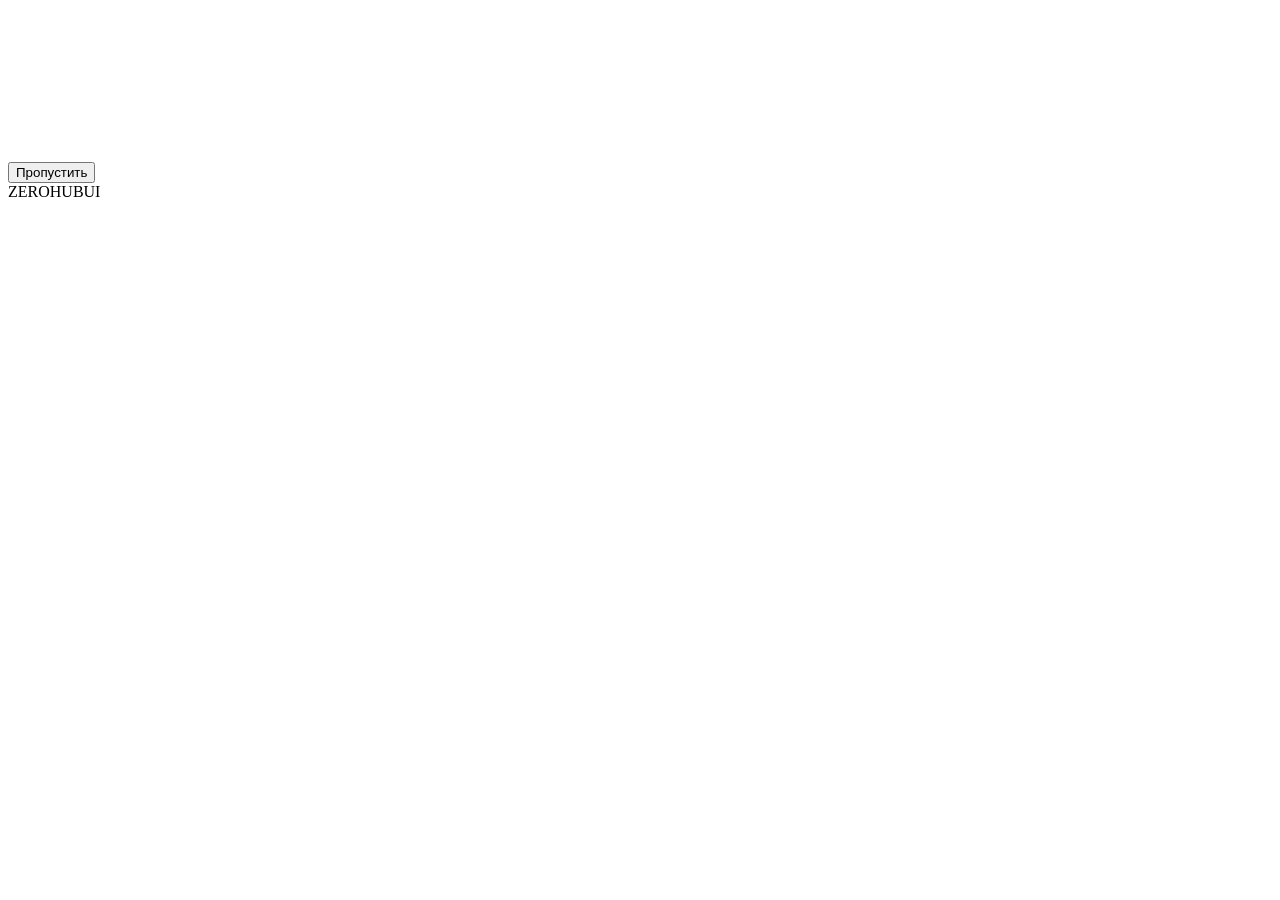
==== VIDEO/index.html @ cb0a6918 "Add initial HTML for ZEROHUB UI Initial HTML structure for ZEROHUB UI including splash screen, app r" ====
<!DOCTYPE html>
<html lang="ru">
<head>
<meta charset="UTF-8">
<meta name="viewport" content="width=device-width, initial-scale=1, viewport-fit=cover, maximum-scale=1">
<title>ZEROHUB UI — Video &amp; Music Downloader</title>
<meta name="theme-color" content="#0A192F">
<meta name="description" content="ZEROHUB UI — премиальный менеджер загрузки видео и музыки">
<link rel="manifest" href="manifest.json">
<link rel="icon" href="assets/icons/icon-192.svg" type="image/svg+xml">
<link rel="preconnect" href="https://fonts.googleapis.com">
<link rel="preconnect" href="https://fonts.gstatic.com" crossorigin>
<link href="https://fonts.googleapis.com/css2?family=Space+Grotesk:wght@400;500;600;700&family=Inter:wght@400;500;600;700&display=swap" rel="stylesheet">
<link rel="stylesheet" href="style.css">
</head>
<body>

<!-- ============ SPLASH SCREEN ============ -->
<div id="splash" class="splash">
  <video id="splash-video" class="splash__video" src="assets/intro.mp4" muted playsinline autoplay preload="auto"></video>
  <div class="splash__fallback-bg" aria-hidden="true"></div>
  <button id="splash-skip" class="splash__skip" aria-label="Пропустить интро">Пропустить</button>
  <div class="splash__brand" aria-hidden="true">
    <span class="brand__zerohub">ZEROHUB</span><span class="brand__ui">UI</span>
  </div>
</div>

<!-- ============ APP ROOT ============ -->
<div id="app" class="app" hidden>
  <div class="app__container">

    <!-- Ambient background -->
    <div class="ambient" aria-hidden="true">
      <span class="ambient__blob ambient__blob--1"></span>
      <span class="ambient__blob ambient__blob--2"></span>
      <span class="ambient__blob ambient__blob--3"></span>
    </div>

    <!-- Header -->
    <header class="topbar">
      <div class="topbar__logo">
        <span class="brand__zerohub">ZEROHUB</span><span class="brand__ui">UI</span>
      </div>
      <button class="topbar__settings" id="btn-settings" aria-label="Настройки">
        <svg viewBox="0 0 24 24" width="22" height="22" fill="none" stroke="currentColor" stroke-width="1.8"><circle cx="12" cy="12" r="3"/><path d="M19.4 15a1.65 1.65 0 0 0 .33 1.82l.06.06a2 2 0 1 1-2.83 2.83l-.06-.06a1.65 1.65 0 0 0-1.82-.33 1.65 1.65 0 0 0-1 1.51V21a2 2 0 0 1-4 0v-.09A1.65 1.65 0 0 0 9 19.4a1.65 1.65 0 0 0-1.82.33l-.06.06a2 2 0 1 1-2.83-2.83l.06-.06A1.65 1.65 0 0 0 4.6 15a1.65 1.65 0 0 0-1.51-1H3a2 2 0 0 1 0-4h.09A1.65 1.65 0 0 0 4.6 9a1.65 1.65 0 0 0-.33-1.82l-.06-.06a2 2 0 1 1 2.83-2.83l.06.06A1.65 1.65 0 0 0 9 4.6a1.65 1.65 0 0 0 1-1.51V3a2 2 0 0 1 4 0v.09a1.65 1.65 0 0 0 1 1.51 1.65 1.65 0 0 0 1.82-.33l.06-.06a2 2 0 1 1 2.83 2.83l-.06.06A1.65 1.65 0 0 0 19.4 9a1.65 1.65 0 0 0 1.51 1H21a2 2 0 0 1 0 4h-.09a1.65 1.65 0 0 0-1.51 1z"/></svg>
      </button>
    </header>

    <!-- Screens -->
    <main class="screens">

      <!-- HOME -->
      <section class="screen" id="screen-home" data-screen="home">
        <p class="tagline">Видео и музыка — под вашим контролем</p>

        <div class="glass card card--url">
          <h2 class="card__title">Скачать по ссылке</h2>
          <div class="input-row">
            <input type="url" id="url-input" class="input" placeholder="Вставьте URL видео или аудио" aria-label="URL видео или аудио" inputmode="url">
            <button class="icon-btn" id="btn-paste" aria-label="Вставить из буфера обмена">
              <svg viewBox="0 0 24 24" width="20" height="20" fill="none" stroke="currentColor" stroke-width="1.8"><rect x="8" y="2" width="8" height="4" rx="1"/><path d="M16 4h2a2 2 0 0 1 2 2v14a2 2 0 0 1-2 2H6a2 2 0 0 1-2-2V6a2 2 0 0 1 2-2h2"/></svg>
            </button>
          </div>
          <button class="btn btn--primary btn--full" id="btn-analyze">Анализировать</button>
        </div>

        <div class="glass card card--search">
          <h2 class="card__title">Поиск видео и музыки</h2>
          <div class="input-row">
            <input type="text" id="search-input" class="input" placeholder="Введите название" aria-label="Название видео или музыки">
          </div>
          <button class="btn btn--secondary btn--full" id="btn-search">Найти</button>
        </div>

        <div class="results" id="results-list" hidden></div>

        <div class="empty-state" id="home-empty">
          <div class="empty-state__glyph" aria-hidden="true">
            <svg viewBox="0 0 24 24" width="40" height="40" fill="none" stroke="currentColor" stroke-width="1.5"><circle cx="11" cy="11" r="7"/><path d="m21 21-4.3-4.3"/></svg>
          </div>
          <p class="empty-state__title">Начните с поиска</p>
          <p class="empty-state__hint">Вставьте ссылку или введите название, чтобы найти видео и музыку</p>
        </div>
      </section>

      <!-- DOWNLOADS -->
      <section class="screen" id="screen-downloads" data-screen="downloads" hidden>
        <h1 class="screen-title">Загрузки</h1>
        <div class="downloads-list" id="downloads-list"></div>
        <div class="empty-state" id="downloads-empty">
          <div class="empty-state__glyph" aria-hidden="true">
            <svg viewBox="0 0 24 24" width="40" height="40" fill="none" stroke="currentColor" stroke-width="1.5"><path d="M12 3v12"/><path d="m7 10 5 5 5-5"/><path d="M5 21h14"/></svg>
          </div>
          <p class="empty-state__title">Здесь пока пусто</p>
          <p class="empty-state__hint">Начните скачивать видео или музыку</p>
        </div>
      </section>

      <!-- HISTORY -->
      <section class="screen" id="screen-history" data-screen="history" hidden>
        <h1 class="screen-title">История</h1>
        <div class="input-row">
          <input type="text" id="history-search" class="input" placeholder="Поиск по истории" aria-label="Поиск по истории">
        </div>
        <div class="filter-row" role="tablist" aria-label="Фильтр истории">
          <button class="filter-chip is-active" data-filter="all" role="tab" aria-selected="true">Все</button>
          <button class="filter-chip" data-filter="video" role="tab" aria-selected="false">Видео</button>
          <button class="filter-chip" data-filter="audio" role="tab" aria-selected="false">Музыка</button>
        </div>
        <div class="history-list" id="history-list"></div>
        <div class="empty-state" id="history-empty">
          <div class="empty-state__glyph" aria-hidden="true">
            <svg viewBox="0 0 24 24" width="40" height="40" fill="none" stroke="currentColor" stroke-width="1.5"><circle cx="12" cy="12" r="9"/><path d="M12 7v5l3 3"/></svg>
          </div>
          <p class="empty-state__title">История пуста</p>
          <p class="empty-state__hint">Завершённые загрузки появятся здесь</p>
        </div>
      </section>

    </main>

    <!-- Bottom Navigation -->
    <nav class="navbar glass" aria-label="Основная навигация">
      <button class="navbar__item is-active" data-nav="home" aria-label="Главная">
        <svg viewBox="0 0 24 24" width="22" height="22" fill="none" stroke="currentColor" stroke-width="1.8"><path d="M3 11.5 12 4l9 7.5"/><path d="M5 10v10h14V10"/></svg>
        <span>Главная</span>
      </button>
      <button class="navbar__item" data-nav="downloads" aria-label="Загрузки">
        <svg viewBox="0 0 24 24" width="22" height="22" fill="none" stroke="currentColor" stroke-width="1.8"><path d="M12 3v12"/><path d="m7 10 5 5 5-5"/><path d="M5 21h14"/></svg>
        <span>Загрузки</span>
        <span class="navbar__badge" id="downloads-badge" hidden>0</span>
      </button>
      <button class="navbar__item" data-nav="history" aria-label="История">
        <svg viewBox="0 0 24 24" width="22" height="22" fill="none" stroke="currentColor" stroke-width="1.8"><circle cx="12" cy="12" r="9"/><path d="M12 7v5l3 3"/></svg>
        <span>История</span>
      </button>
    </nav>

  </div>
</div>

<!-- ============ QUALITY MODAL ============ -->
<div class="modal-overlay" id="quality-overlay" hidden>
  <div class="modal glass" id="quality-modal" role="dialog" aria-modal="true" aria-labelledby="quality-title">
    <div class="modal__handle" aria-hidden="true"></div>
    <div class="modal__header">
      <h2 class="modal__title" id="quality-title">Выберите качество</h2>
      <button class="icon-btn" id="quality-close" aria-label="Закрыть">
        <svg viewBox="0 0 24 24" width="20" height="20" fill="none" stroke="currentColor" stroke-width="1.8"><path d="M18 6 6 18M6 6l12 12"/></svg>
      </button>
    </div>
    <div class="modal__body">
      <div class="quality-section">
        <p class="quality-section__label">Аудио</p>
        <div class="quality-grid" id="audio-quality-grid"></div>
      </div>
      <div class="quality-section">
        <p class="quality-section__label">Видео</p>
        <div class="quality-grid" id="video-quality-grid"></div>
      </div>
    </div>
    <div class="modal__footer">
      <button class="btn btn--primary btn--full" id="quality-confirm" disabled>Скачать</button>
    </div>
  </div>
</div>

<!-- ============ PLAYER MODAL ============ -->
<div class="modal-overlay" id="player-overlay" hidden>
  <div class="modal glass modal--player" role="dialog" aria-modal="true" aria-labelledby="player-title">
    <div class="modal__handle" aria-hidden="true"></div>
    <div class="modal__header">
      <h2 class="modal__title" id="player-title">Плеер</h2>
      <button class="icon-btn" id="player-close" aria-label="Закрыть плеер">
        <svg viewBox="0 0 24 24" width="20" height="20" fill="none" stroke="currentColor" stroke-width="1.8"><path d="M18 6 6 18M6 6l12 12"/></svg>
      </button>
    </div>
    <div class="modal__body player-body" id="player-body">
      <!-- video/audio injected here -->
    </div>
  </div>
</div>

<!-- ============ TOAST CONTAINER ============ -->
<div class="toast-container" id="toast-container" aria-live="polite"></div>

<script src="db.js"></script>
<script src="api.js"></script>
<script src="app.js"></script>
</body>
</html>
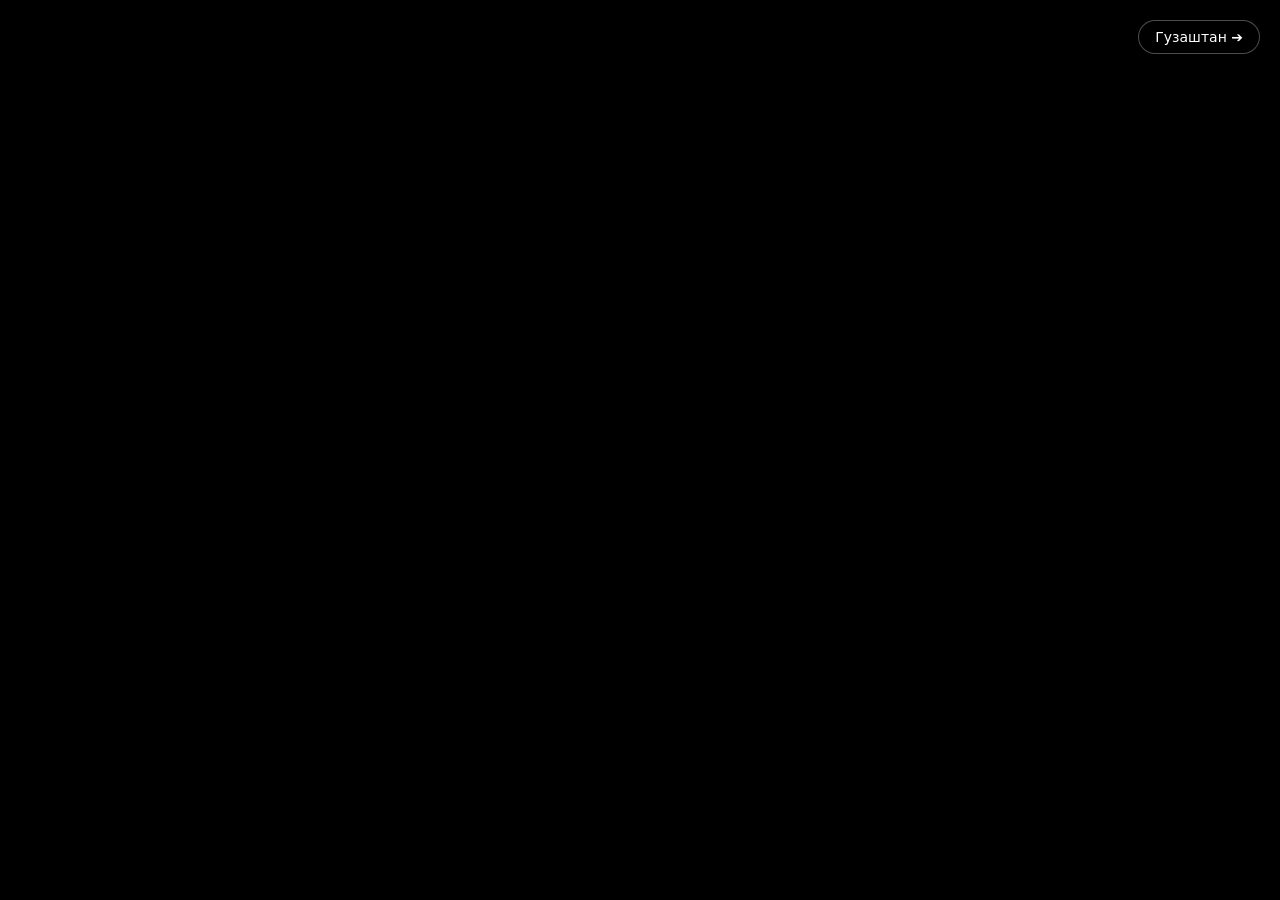
==== commit ea72b38e: "Add initial HTML structure for ZEROHUB UI" ====
--- a/VIDEO/index.html
+++ b/VIDEO/index.html
@@ -1,191 +1,110 @@
 <!DOCTYPE html>
-<html lang="ru">
+<html lang="tg">
 <head>
-<meta charset="UTF-8">
-<meta name="viewport" content="width=device-width, initial-scale=1, viewport-fit=cover, maximum-scale=1">
-<title>ZEROHUB UI — Video &amp; Music Downloader</title>
-<meta name="theme-color" content="#0A192F">
-<meta name="description" content="ZEROHUB UI — премиальный менеджер загрузки видео и музыки">
-<link rel="manifest" href="manifest.json">
-<link rel="icon" href="assets/icons/icon-192.svg" type="image/svg+xml">
-<link rel="preconnect" href="https://fonts.googleapis.com">
-<link rel="preconnect" href="https://fonts.gstatic.com" crossorigin>
-<link href="https://fonts.googleapis.com/css2?family=Space+Grotesk:wght@400;500;600;700&family=Inter:wght@400;500;600;700&display=swap" rel="stylesheet">
-<link rel="stylesheet" href="style.css">
+  <meta charset="UTF-8">
+  <meta name="viewport" content="width=device-width, initial-scale=1.0">
+  <title>ZEROHUB UI</title>
+  <style>
+    /* Базовые стили UI */
+    * { box-sizing: border-box; margin: 0; padding: 0; font-family: system-ui, -apple-system, sans-serif; }
+    body { background: #0b0c10; color: #fff; min-height: 100vh; padding-bottom: 30px; }
+
+    /* Intro Overlay */
+    #intro-overlay {
+      position: fixed; top: 0; left: 0; width: 100vw; height: 100vh;
+      background: #000; z-index: 9999; display: flex; align-items: center; justify-content: center;
+      transition: opacity 0.5s ease;
+    }
+    #intro-video { width: 100%; height: 100%; object-fit: cover; }
+    #skip-intro-btn {
+      position: absolute; top: 20px; right: 20px;
+      background: rgba(0,0,0,0.6); color: #fff; border: 1px solid rgba(255,255,255,0.3);
+      padding: 8px 16px; border-radius: 20px; cursor: pointer; font-size: 14px; backdrop-filter: blur(5px);
+    }
+
+    /* Container & Cards */
+    .container { max-width: 500px; margin: 0 auto; padding: 20px; }
+    .header { text-align: center; margin-bottom: 24px; font-size: 24px; font-weight: bold; color: #ff4b2b; }
+    .card { background: rgba(255, 255, 255, 0.05); border: 1px solid rgba(255, 255, 255, 0.1); border-radius: 16px; padding: 16px; margin-bottom: 20px; }
+    .input-group { display: flex; gap: 8px; margin-top: 10px; }
+    input[type="text"] {
+      flex: 1; padding: 12px; border-radius: 10px; border: 1px solid rgba(255,255,255,0.2);
+      background: rgba(0,0,0,0.4); color: #fff; font-size: 14px; outline: none;
+    }
+    button.btn {
+      padding: 12px 18px; border-radius: 10px; border: none; background: linear-gradient(135deg, #ff416c, #ff4b2b);
+      color: #fff; font-weight: bold; cursor: pointer; transition: opacity 0.2s;
+    }
+    button.btn:disabled { opacity: 0.5; cursor: not-allowed; }
+
+    /* Results Grid */
+    .results-list { display: flex; flex-direction: column; gap: 12px; margin-top: 20px; }
+
+    /* Modal Player */
+    .modal {
+      position: fixed; top: 0; left: 0; width: 100vw; height: 100vh;
+      background: rgba(0,0,0,0.85); display: none; align-items: center; justify-content: center; z-index: 8888;
+    }
+    .modal-content { background: #1a1a24; border-radius: 16px; width: 90%; max-width: 500px; padding: 16px; position: relative; }
+    .close-modal { position: absolute; top: -35px; right: 0; color: #fff; font-size: 24px; cursor: pointer; }
+
+    /* Toast */
+    #toast {
+      position: fixed; bottom: 20px; left: 50%; transform: translateX(-50%);
+      background: #ff4b2b; color: #fff; padding: 10px 20px; border-radius: 20px; font-size: 14px;
+      display: none; z-index: 10000;
+    }
+  </style>
 </head>
 <body>
 
-<!-- ============ SPLASH SCREEN ============ -->
-<div id="splash" class="splash">
-  <video id="splash-video" class="splash__video" src="assets/intro.mp4" muted playsinline autoplay preload="auto"></video>
-  <div class="splash__fallback-bg" aria-hidden="true"></div>
-  <button id="splash-skip" class="splash__skip" aria-label="Пропустить интро">Пропустить</button>
-  <div class="splash__brand" aria-hidden="true">
-    <span class="brand__zerohub">ZEROHUB</span><span class="brand__ui">UI</span>
+  <!-- INTRO VIDEO OVERLAY -->
+  <div id="intro-overlay">
+    <video id="intro-video" autoplay muted playsinline>
+      <source src="intro.mp4" type="video/mp4">
+    </video>
+    <button id="skip-intro-btn">Гузаштан ➔</button>
   </div>
-</div>
 
-<!-- ============ APP ROOT ============ -->
-<div id="app" class="app" hidden>
-  <div class="app__container">
+  <!-- MAIN APP CONTAINER -->
+  <div class="container">
+    <div class="header">ZEROHUB UI</div>
 
-    <!-- Ambient background -->
-    <div class="ambient" aria-hidden="true">
-      <span class="ambient__blob ambient__blob--1"></span>
-      <span class="ambient__blob ambient__blob--2"></span>
-      <span class="ambient__blob ambient__blob--3"></span>
+    <!-- URL Downloader Card -->
+    <div class="card">
+      <label>Скачать по ссылке</label>
+      <div class="input-group">
+        <input type="text" id="url-input" placeholder="Линки видеоро гузоред...">
+        <button class="btn" id="btn-analyze">Анализ</button>
+      </div>
     </div>
 
-    <!-- Header -->
-    <header class="topbar">
-      <div class="topbar__logo">
-        <span class="brand__zerohub">ZEROHUB</span><span class="brand__ui">UI</span>
-      </div>
-      <button class="topbar__settings" id="btn-settings" aria-label="Настройки">
-        <svg viewBox="0 0 24 24" width="22" height="22" fill="none" stroke="currentColor" stroke-width="1.8"><circle cx="12" cy="12" r="3"/><path d="M19.4 15a1.65 1.65 0 0 0 .33 1.82l.06.06a2 2 0 1 1-2.83 2.83l-.06-.06a1.65 1.65 0 0 0-1.82-.33 1.65 1.65 0 0 0-1 1.51V21a2 2 0 0 1-4 0v-.09A1.65 1.65 0 0 0 9 19.4a1.65 1.65 0 0 0-1.82.33l-.06.06a2 2 0 1 1-2.83-2.83l.06-.06A1.65 1.65 0 0 0 4.6 15a1.65 1.65 0 0 0-1.51-1H3a2 2 0 0 1 0-4h.09A1.65 1.65 0 0 0 4.6 9a1.65 1.65 0 0 0-.33-1.82l-.06-.06a2 2 0 1 1 2.83-2.83l.06.06A1.65 1.65 0 0 0 9 4.6a1.65 1.65 0 0 0 1-1.51V3a2 2 0 0 1 4 0v.09a1.65 1.65 0 0 0 1 1.51 1.65 1.65 0 0 0 1.82-.33l.06-.06a2 2 0 1 1 2.83 2.83l-.06.06A1.65 1.65 0 0 0 19.4 9a1.65 1.65 0 0 0 1.51 1H21a2 2 0 0 1 0 4h-.09a1.65 1.65 0 0 0-1.51 1z"/></svg>
-      </button>
-    </header>
-
-    <!-- Screens -->
-    <main class="screens">
-
-      <!-- HOME -->
-      <section class="screen" id="screen-home" data-screen="home">
-        <p class="tagline">Видео и музыка — под вашим контролем</p>
-
-        <div class="glass card card--url">
-          <h2 class="card__title">Скачать по ссылке</h2>
-          <div class="input-row">
-            <input type="url" id="url-input" class="input" placeholder="Вставьте URL видео или аудио" aria-label="URL видео или аудио" inputmode="url">
-            <button class="icon-btn" id="btn-paste" aria-label="Вставить из буфера обмена">
-              <svg viewBox="0 0 24 24" width="20" height="20" fill="none" stroke="currentColor" stroke-width="1.8"><rect x="8" y="2" width="8" height="4" rx="1"/><path d="M16 4h2a2 2 0 0 1 2 2v14a2 2 0 0 1-2 2H6a2 2 0 0 1-2-2V6a2 2 0 0 1 2-2h2"/></svg>
-            </button>
-          </div>
-          <button class="btn btn--primary btn--full" id="btn-analyze">Анализировать</button>
-        </div>
-
-        <div class="glass card card--search">
-          <h2 class="card__title">Поиск видео и музыки</h2>
-          <div class="input-row">
-            <input type="text" id="search-input" class="input" placeholder="Введите название" aria-label="Название видео или музыки">
-          </div>
-          <button class="btn btn--secondary btn--full" id="btn-search">Найти</button>
-        </div>
-
-        <div class="results" id="results-list" hidden></div>
-
-        <div class="empty-state" id="home-empty">
-          <div class="empty-state__glyph" aria-hidden="true">
-            <svg viewBox="0 0 24 24" width="40" height="40" fill="none" stroke="currentColor" stroke-width="1.5"><circle cx="11" cy="11" r="7"/><path d="m21 21-4.3-4.3"/></svg>
-          </div>
-          <p class="empty-state__title">Начните с поиска</p>
-          <p class="empty-state__hint">Вставьте ссылку или введите название, чтобы найти видео и музыку</p>
-        </div>
-      </section>
-
-      <!-- DOWNLOADS -->
-      <section class="screen" id="screen-downloads" data-screen="downloads" hidden>
-        <h1 class="screen-title">Загрузки</h1>
-        <div class="downloads-list" id="downloads-list"></div>
-        <div class="empty-state" id="downloads-empty">
-          <div class="empty-state__glyph" aria-hidden="true">
-            <svg viewBox="0 0 24 24" width="40" height="40" fill="none" stroke="currentColor" stroke-width="1.5"><path d="M12 3v12"/><path d="m7 10 5 5 5-5"/><path d="M5 21h14"/></svg>
-          </div>
-          <p class="empty-state__title">Здесь пока пусто</p>
-          <p class="empty-state__hint">Начните скачивать видео или музыку</p>
-        </div>
-      </section>
-
-      <!-- HISTORY -->
-      <section class="screen" id="screen-history" data-screen="history" hidden>
-        <h1 class="screen-title">История</h1>
-        <div class="input-row">
-          <input type="text" id="history-search" class="input" placeholder="Поиск по истории" aria-label="Поиск по истории">
-        </div>
-        <div class="filter-row" role="tablist" aria-label="Фильтр истории">
-          <button class="filter-chip is-active" data-filter="all" role="tab" aria-selected="true">Все</button>
-          <button class="filter-chip" data-filter="video" role="tab" aria-selected="false">Видео</button>
-          <button class="filter-chip" data-filter="audio" role="tab" aria-selected="false">Музыка</button>
-        </div>
-        <div class="history-list" id="history-list"></div>
-        <div class="empty-state" id="history-empty">
-          <div class="empty-state__glyph" aria-hidden="true">
-            <svg viewBox="0 0 24 24" width="40" height="40" fill="none" stroke="currentColor" stroke-width="1.5"><circle cx="12" cy="12" r="9"/><path d="M12 7v5l3 3"/></svg>
-          </div>
-          <p class="empty-state__title">История пуста</p>
-          <p class="empty-state__hint">Завершённые загрузки появятся здесь</p>
-        </div>
-      </section>
-
-    </main>
-
-    <!-- Bottom Navigation -->
-    <nav class="navbar glass" aria-label="Основная навигация">
-      <button class="navbar__item is-active" data-nav="home" aria-label="Главная">
-        <svg viewBox="0 0 24 24" width="22" height="22" fill="none" stroke="currentColor" stroke-width="1.8"><path d="M3 11.5 12 4l9 7.5"/><path d="M5 10v10h14V10"/></svg>
-        <span>Главная</span>
-      </button>
-      <button class="navbar__item" data-nav="downloads" aria-label="Загрузки">
-        <svg viewBox="0 0 24 24" width="22" height="22" fill="none" stroke="currentColor" stroke-width="1.8"><path d="M12 3v12"/><path d="m7 10 5 5 5-5"/><path d="M5 21h14"/></svg>
-        <span>Загрузки</span>
-        <span class="navbar__badge" id="downloads-badge" hidden>0</span>
-      </button>
-      <button class="navbar__item" data-nav="history" aria-label="История">
-        <svg viewBox="0 0 24 24" width="22" height="22" fill="none" stroke="currentColor" stroke-width="1.8"><circle cx="12" cy="12" r="9"/><path d="M12 7v5l3 3"/></svg>
-        <span>История</span>
-      </button>
-    </nav>
-
-  </div>
-</div>
-
-<!-- ============ QUALITY MODAL ============ -->
-<div class="modal-overlay" id="quality-overlay" hidden>
-  <div class="modal glass" id="quality-modal" role="dialog" aria-modal="true" aria-labelledby="quality-title">
-    <div class="modal__handle" aria-hidden="true"></div>
-    <div class="modal__header">
-      <h2 class="modal__title" id="quality-title">Выберите качество</h2>
-      <button class="icon-btn" id="quality-close" aria-label="Закрыть">
-        <svg viewBox="0 0 24 24" width="20" height="20" fill="none" stroke="currentColor" stroke-width="1.8"><path d="M18 6 6 18M6 6l12 12"/></svg>
-      </button>
-    </div>
-    <div class="modal__body">
-      <div class="quality-section">
-        <p class="quality-section__label">Аудио</p>
-        <div class="quality-grid" id="audio-quality-grid"></div>
-      </div>
-      <div class="quality-section">
-        <p class="quality-section__label">Видео</p>
-        <div class="quality-grid" id="video-quality-grid"></div>
+    <!-- Search Card -->
+    <div class="card">
+      <label>Поиск видео и музыки</label>
+      <div class="input-group">
+        <input type="text" id="search-input" placeholder="Номи видео ё суруд...">
+        <button class="btn" id="btn-search">Ҷустуҷӯ</button>
       </div>
     </div>
-    <div class="modal__footer">
-      <button class="btn btn--primary btn--full" id="quality-confirm" disabled>Скачать</button>
+
+    <!-- Results Container -->
+    <div id="results-list" class="results-list"></div>
+  </div>
+
+  <!-- MODAL VIDEO PLAYER -->
+  <div id="player-modal" class="modal">
+    <div class="modal-content">
+      <span id="close-modal" class="close-modal">&times;</span>
+      <div id="modal-player-body"></div>
     </div>
   </div>
-</div>
 
-<!-- ============ PLAYER MODAL ============ -->
-<div class="modal-overlay" id="player-overlay" hidden>
-  <div class="modal glass modal--player" role="dialog" aria-modal="true" aria-labelledby="player-title">
-    <div class="modal__handle" aria-hidden="true"></div>
-    <div class="modal__header">
-      <h2 class="modal__title" id="player-title">Плеер</h2>
-      <button class="icon-btn" id="player-close" aria-label="Закрыть плеер">
-        <svg viewBox="0 0 24 24" width="20" height="20" fill="none" stroke="currentColor" stroke-width="1.8"><path d="M18 6 6 18M6 6l12 12"/></svg>
-      </button>
-    </div>
-    <div class="modal__body player-body" id="player-body">
-      <!-- video/audio injected here -->
-    </div>
-  </div>
-</div>
+  <!-- TOAST NOTIFICATION -->
+  <div id="toast"></div>
 
-<!-- ============ TOAST CONTAINER ============ -->
-<div class="toast-container" id="toast-container" aria-live="polite"></div>
-
-<script src="db.js"></script>
-<script src="api.js"></script>
-<script src="app.js"></script>
+  <!-- SCRIPTS CONNECTED IN CORRECT ORDER -->
+  <script src="api.js"></script>
+  <script src="app.js"></script>
 </body>
 </html>
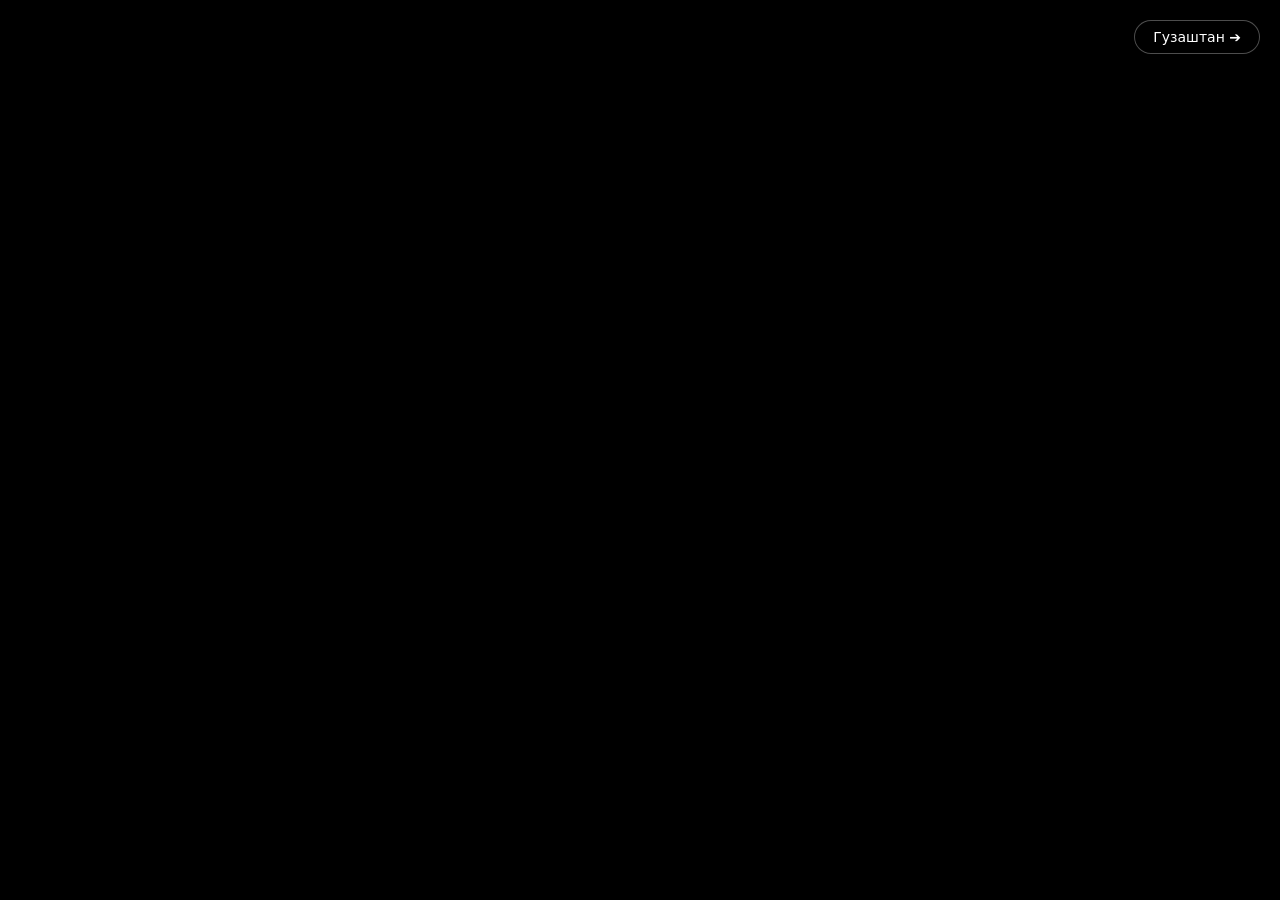
==== commit ec018fe2: "Update title and improve UI elements in index.html" ====
--- a/VIDEO/index.html
+++ b/VIDEO/index.html
@@ -3,62 +3,77 @@
 <head>
   <meta charset="UTF-8">
   <meta name="viewport" content="width=device-width, initial-scale=1.0">
-  <title>ZEROHUB UI</title>
+  <title>ZEROHUB UI — YouTube Downloader</title>
+
+  <!-- Favicon / Icon -->
+  <link rel="icon" type="image/png" href="icon.png">
+  <link rel="apple-touch-icon" href="icon.png">
+
   <style>
-    /* Базовые стили UI */
     * { box-sizing: border-box; margin: 0; padding: 0; font-family: system-ui, -apple-system, sans-serif; }
-    body { background: #0b0c10; color: #fff; min-height: 100vh; padding-bottom: 30px; }
+    body { background: #0b0c10; color: #fff; min-height: 100vh; padding-bottom: 40px; }
 
     /* Intro Overlay */
     #intro-overlay {
       position: fixed; top: 0; left: 0; width: 100vw; height: 100vh;
       background: #000; z-index: 9999; display: flex; align-items: center; justify-content: center;
-      transition: opacity 0.5s ease;
+      transition: opacity 0.5s ease, visibility 0.5s ease;
     }
+    #intro-overlay.hidden { opacity: 0; visibility: hidden; pointer-events: none; }
     #intro-video { width: 100%; height: 100%; object-fit: cover; }
     #skip-intro-btn {
       position: absolute; top: 20px; right: 20px;
       background: rgba(0,0,0,0.6); color: #fff; border: 1px solid rgba(255,255,255,0.3);
-      padding: 8px 16px; border-radius: 20px; cursor: pointer; font-size: 14px; backdrop-filter: blur(5px);
+      padding: 8px 18px; border-radius: 20px; cursor: pointer; font-size: 14px; backdrop-filter: blur(5px); z-index: 10000;
     }
 
-    /* Container & Cards */
+    /* Container & Header */
     .container { max-width: 500px; margin: 0 auto; padding: 20px; }
-    .header { text-align: center; margin-bottom: 24px; font-size: 24px; font-weight: bold; color: #ff4b2b; }
-    .card { background: rgba(255, 255, 255, 0.05); border: 1px solid rgba(255, 255, 255, 0.1); border-radius: 16px; padding: 16px; margin-bottom: 20px; }
-    .input-group { display: flex; gap: 8px; margin-top: 10px; }
+    .header { display: flex; align-items: center; justify-content: center; gap: 12px; margin-bottom: 24px; margin-top: 10px; }
+    .header img { width: 40px; height: 40px; border-radius: 10px; object-fit: cover; }
+    .header h1 { font-size: 24px; font-weight: bold; background: linear-gradient(135deg, #ff416c, #ff4b2b); -webkit-background-clip: text; -webkit-text-fill-color: transparent; }
+
+    /* Card Box */
+    .card { background: rgba(255, 255, 255, 0.05); border: 1px solid rgba(255, 255, 255, 0.1); border-radius: 16px; padding: 16px; margin-bottom: 16px; backdrop-filter: blur(10px); }
+    .card label { font-size: 13px; color: #aaa; display: block; margin-bottom: 8px; font-weight: 500; }
+    .input-group { display: flex; gap: 8px; }
     input[type="text"] {
-      flex: 1; padding: 12px; border-radius: 10px; border: 1px solid rgba(255,255,255,0.2);
-      background: rgba(0,0,0,0.4); color: #fff; font-size: 14px; outline: none;
+      flex: 1; padding: 12px 14px; border-radius: 10px; border: 1px solid rgba(255,255,255,0.2);
+      background: rgba(0,0,0,0.5); color: #fff; font-size: 14px; outline: none; transition: border 0.3s;
     }
+    input[type="text"]:focus { border-color: #ff4b2b; }
+    
     button.btn {
       padding: 12px 18px; border-radius: 10px; border: none; background: linear-gradient(135deg, #ff416c, #ff4b2b);
-      color: #fff; font-weight: bold; cursor: pointer; transition: opacity 0.2s;
+      color: #fff; font-weight: bold; cursor: pointer; white-space: nowrap; transition: transform 0.1s, opacity 0.2s;
     }
+    button.btn:active { transform: scale(0.98); }
     button.btn:disabled { opacity: 0.5; cursor: not-allowed; }
 
     /* Results Grid */
-    .results-list { display: flex; flex-direction: column; gap: 12px; margin-top: 20px; }
+    .results-list { display: flex; flex-direction: column; gap: 12px; margin-top: 16px; }
+    .result-item { background: rgba(255, 255, 255, 0.07); border: 1px solid rgba(255,255,255,0.1); border-radius: 12px; padding: 12px; display: flex; gap: 12px; align-items: center; }
+    .result-item img { width: 90px; height: 60px; object-fit: cover; border-radius: 8px; }
+    .result-info { flex: 1; overflow: hidden; }
+    .result-title { font-size: 13px; font-weight: bold; color: #fff; white-space: nowrap; overflow: hidden; text-overflow: ellipsis; margin-bottom: 4px; }
+    .result-meta { font-size: 11px; color: #aaa; }
+    .result-actions { display: flex; gap: 8px; margin-top: 8px; }
+    .action-btn { padding: 6px 12px; font-size: 12px; font-weight: 600; border-radius: 6px; border: none; cursor: pointer; color: #fff; display: flex; align-items: center; gap: 4px; }
+    .btn-play { background: #e50914; }
+    .btn-dl { background: #25d366; }
 
-    /* Modal Player */
-    .modal {
-      position: fixed; top: 0; left: 0; width: 100vw; height: 100vh;
-      background: rgba(0,0,0,0.85); display: none; align-items: center; justify-content: center; z-index: 8888;
-    }
-    .modal-content { background: #1a1a24; border-radius: 16px; width: 90%; max-width: 500px; padding: 16px; position: relative; }
-    .close-modal { position: absolute; top: -35px; right: 0; color: #fff; font-size: 24px; cursor: pointer; }
+    /* Modal Video Player */
+    .modal { position: fixed; top: 0; left: 0; width: 100vw; height: 100vh; background: rgba(0,0,0,0.85); display: none; align-items: center; justify-content: center; z-index: 8888; backdrop-filter: blur(8px); }
+    .modal-content { background: #1a1a24; border: 1px solid rgba(255,255,255,0.15); border-radius: 16px; width: 90%; max-width: 500px; padding: 16px; position: relative; }
+    .close-modal { position: absolute; top: -35px; right: 0; color: #fff; font-size: 28px; cursor: pointer; font-weight: bold; }
 
-    /* Toast */
-    #toast {
-      position: fixed; bottom: 20px; left: 50%; transform: translateX(-50%);
-      background: #ff4b2b; color: #fff; padding: 10px 20px; border-radius: 20px; font-size: 14px;
-      display: none; z-index: 10000;
-    }
+    /* Toast Notification */
+    #toast { position: fixed; bottom: 20px; left: 50%; transform: translateX(-50%); background: #ff4b2b; color: #fff; padding: 10px 20px; border-radius: 20px; font-size: 13px; font-weight: 600; display: none; z-index: 10000; box-shadow: 0 4px 15px rgba(255,75,43,0.4); }
   </style>
 </head>
 <body>
 
-  <!-- INTRO VIDEO OVERLAY -->
+  <!-- INTRO OVERLAY -->
   <div id="intro-overlay">
     <video id="intro-video" autoplay muted playsinline>
       <source src="intro.mp4" type="video/mp4">
@@ -68,27 +83,30 @@
 
   <!-- MAIN APP CONTAINER -->
   <div class="container">
-    <div class="header">ZEROHUB UI</div>
+    <div class="header">
+      <img src="icon.png" alt="Icon" onerror="this.style.display='none'">
+      <h1>ZEROHUB UI</h1>
+    </div>
 
-    <!-- URL Downloader Card -->
+    <!-- YouTube Link Input -->
     <div class="card">
-      <label>Скачать по ссылке</label>
+      <label>Ҷустуҷӯ бо линки YouTube</label>
       <div class="input-group">
-        <input type="text" id="url-input" placeholder="Линки видеоро гузоред...">
+        <input type="text" id="url-input" placeholder="https://www.youtube.com/watch?v=...">
         <button class="btn" id="btn-analyze">Анализ</button>
       </div>
     </div>
 
-    <!-- Search Card -->
+    <!-- YouTube Keyword Search -->
     <div class="card">
-      <label>Поиск видео и музыки</label>
+      <label>Ҷустуҷӯи видео ва сурудҳо дар YouTube</label>
       <div class="input-group">
-        <input type="text" id="search-input" placeholder="Номи видео ё суруд...">
+        <input type="text" id="search-input" placeholder="Номи видео ё иҷрокунанда...">
         <button class="btn" id="btn-search">Ҷустуҷӯ</button>
       </div>
     </div>
 
-    <!-- Results Container -->
+    <!-- Results List -->
     <div id="results-list" class="results-list"></div>
   </div>
 
@@ -100,10 +118,10 @@
     </div>
   </div>
 
-  <!-- TOAST NOTIFICATION -->
+  <!-- TOAST ALERT -->
   <div id="toast"></div>
 
-  <!-- SCRIPTS CONNECTED IN CORRECT ORDER -->
+  <!-- SCRIPTS -->
   <script src="api.js"></script>
   <script src="app.js"></script>
 </body>
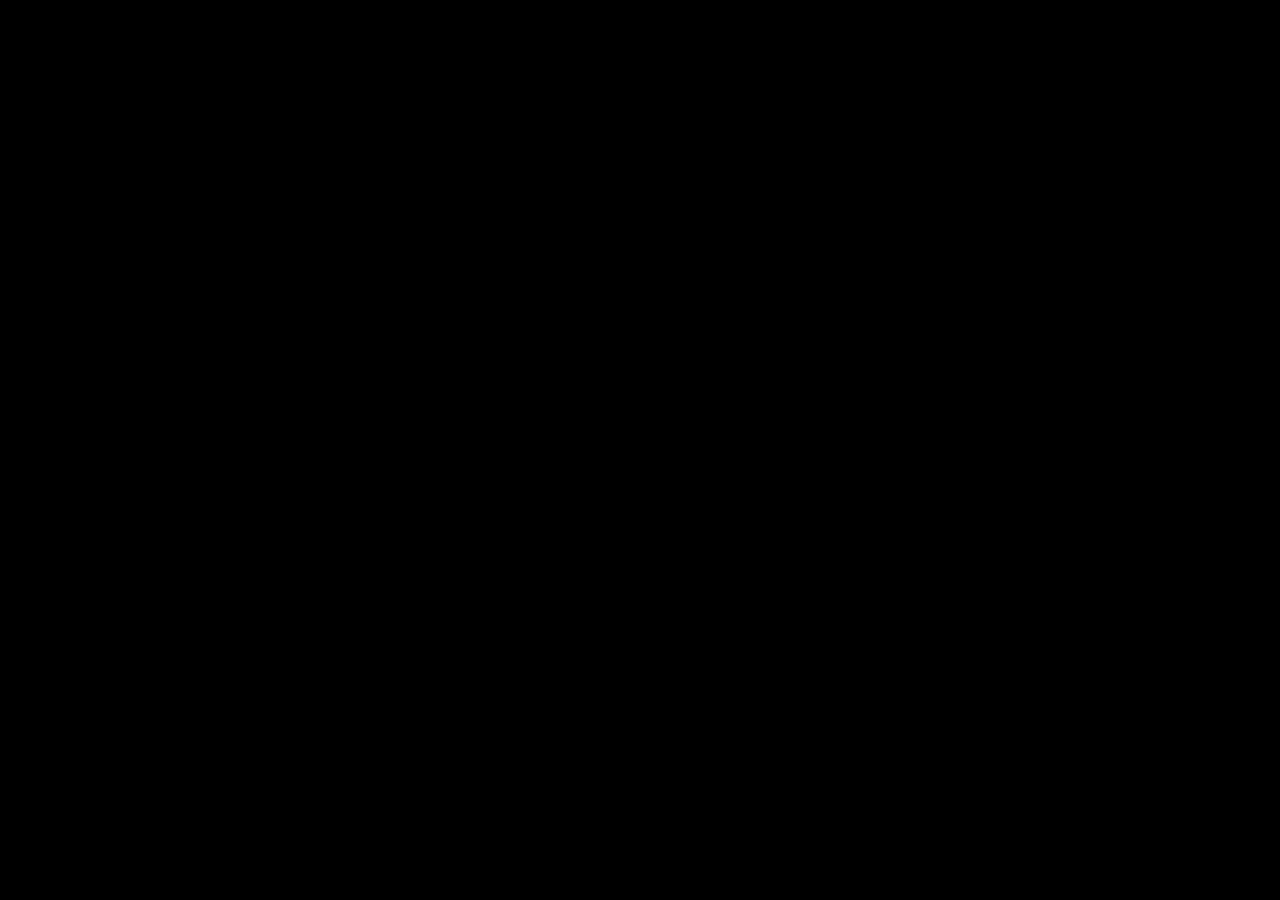
==== commit 2bc004dc: "Enhance mobile layout and update UI elements Updated the HTML structure and styles for better mobile" ====
--- a/VIDEO/index.html
+++ b/VIDEO/index.html
@@ -2,73 +2,80 @@
 <html lang="tg">
 <head>
   <meta charset="UTF-8">
-  <meta name="viewport" content="width=device-width, initial-scale=1.0">
-  <title>ZEROHUB UI — YouTube Downloader</title>
+  <meta name="viewport" content="width=device-width, initial-scale=1.0, maximum-scale=1.0, user-scalable=no">
+  <title>ZEROHUB UI — Mobile Downloader</title>
 
   <!-- Favicon / Icon -->
   <link rel="icon" type="image/png" href="icon.png">
   <link rel="apple-touch-icon" href="icon.png">
 
   <style>
-    * { box-sizing: border-box; margin: 0; padding: 0; font-family: system-ui, -apple-system, sans-serif; }
-    body { background: #0b0c10; color: #fff; min-height: 100vh; padding-bottom: 40px; }
+    * { box-sizing: border-box; margin: 0; padding: 0; font-family: -apple-system, BlinkMacSystemFont, "Segoe UI", Roboto, Helvetica, Arial, sans-serif; }
+    body { background: #0b0c10; color: #fff; min-height: 100vh; padding-bottom: 30px; -webkit-tap-highlight-color: transparent; }
 
-    /* Intro Overlay */
+    /* Intro Overlay (Full screen for Mobile & Desktop) */
     #intro-overlay {
       position: fixed; top: 0; left: 0; width: 100vw; height: 100vh;
       background: #000; z-index: 9999; display: flex; align-items: center; justify-content: center;
       transition: opacity 0.5s ease, visibility 0.5s ease;
     }
     #intro-overlay.hidden { opacity: 0; visibility: hidden; pointer-events: none; }
-    #intro-video { width: 100%; height: 100%; object-fit: cover; }
-    #skip-intro-btn {
-      position: absolute; top: 20px; right: 20px;
-      background: rgba(0,0,0,0.6); color: #fff; border: 1px solid rgba(255,255,255,0.3);
-      padding: 8px 18px; border-radius: 20px; cursor: pointer; font-size: 14px; backdrop-filter: blur(5px); z-index: 10000;
+    
+    /* Экрани калонтар барои видеои интро */
+    #intro-video { 
+      width: 100%; 
+      height: 100%; 
+      object-fit: contain; /* Видео мустақиман пурра бе буриш меояд */
+      background: #000;
     }
 
-    /* Container & Header */
-    .container { max-width: 500px; margin: 0 auto; padding: 20px; }
-    .header { display: flex; align-items: center; justify-content: center; gap: 12px; margin-bottom: 24px; margin-top: 10px; }
-    .header img { width: 40px; height: 40px; border-radius: 10px; object-fit: cover; }
-    .header h1 { font-size: 24px; font-weight: bold; background: linear-gradient(135deg, #ff416c, #ff4b2b); -webkit-background-clip: text; -webkit-text-fill-color: transparent; }
+    /* Container & Mobile Layout */
+    .container { width: 100%; max-width: 480px; margin: 0 auto; padding: 16px; }
+    .header { display: flex; align-items: center; justify-content: center; gap: 10px; margin-bottom: 20px; margin-top: 6px; }
+    .header img { width: 38px; height: 38px; border-radius: 10px; object-fit: cover; }
+    .header h1 { font-size: 22px; font-weight: 800; background: linear-gradient(135deg, #ff416c, #ff4b2b); -webkit-background-clip: text; -webkit-text-fill-color: transparent; }
 
-    /* Card Box */
-    .card { background: rgba(255, 255, 255, 0.05); border: 1px solid rgba(255, 255, 255, 0.1); border-radius: 16px; padding: 16px; margin-bottom: 16px; backdrop-filter: blur(10px); }
-    .card label { font-size: 13px; color: #aaa; display: block; margin-bottom: 8px; font-weight: 500; }
+    /* Cards - Адаптивӣ барои телефон */
+    .card { background: rgba(255, 255, 255, 0.05); border: 1px solid rgba(255, 255, 255, 0.1); border-radius: 16px; padding: 14px; margin-bottom: 14px; backdrop-filter: blur(10px); }
+    .card label { font-size: 12px; color: #aaa; display: block; margin-bottom: 8px; font-weight: 600; text-transform: uppercase; letter-spacing: 0.5px; }
+    
     .input-group { display: flex; gap: 8px; }
     input[type="text"] {
-      flex: 1; padding: 12px 14px; border-radius: 10px; border: 1px solid rgba(255,255,255,0.2);
-      background: rgba(0,0,0,0.5); color: #fff; font-size: 14px; outline: none; transition: border 0.3s;
+      flex: 1; width: 100%; padding: 12px 14px; border-radius: 12px; border: 1px solid rgba(255,255,255,0.15);
+      background: rgba(0,0,0,0.6); color: #fff; font-size: 14px; outline: none; transition: border 0.3s;
     }
     input[type="text"]:focus { border-color: #ff4b2b; }
     
     button.btn {
-      padding: 12px 18px; border-radius: 10px; border: none; background: linear-gradient(135deg, #ff416c, #ff4b2b);
-      color: #fff; font-weight: bold; cursor: pointer; white-space: nowrap; transition: transform 0.1s, opacity 0.2s;
+      padding: 12px 16px; border-radius: 12px; border: none; background: linear-gradient(135deg, #ff416c, #ff4b2b);
+      color: #fff; font-size: 14px; font-weight: 700; cursor: pointer; white-space: nowrap; transition: transform 0.1s;
     }
-    button.btn:active { transform: scale(0.98); }
+    button.btn:active { transform: scale(0.96); }
     button.btn:disabled { opacity: 0.5; cursor: not-allowed; }
 
-    /* Results Grid */
-    .results-list { display: flex; flex-direction: column; gap: 12px; margin-top: 16px; }
-    .result-item { background: rgba(255, 255, 255, 0.07); border: 1px solid rgba(255,255,255,0.1); border-radius: 12px; padding: 12px; display: flex; gap: 12px; align-items: center; }
-    .result-item img { width: 90px; height: 60px; object-fit: cover; border-radius: 8px; }
-    .result-info { flex: 1; overflow: hidden; }
-    .result-title { font-size: 13px; font-weight: bold; color: #fff; white-space: nowrap; overflow: hidden; text-overflow: ellipsis; margin-bottom: 4px; }
-    .result-meta { font-size: 11px; color: #aaa; }
-    .result-actions { display: flex; gap: 8px; margin-top: 8px; }
-    .action-btn { padding: 6px 12px; font-size: 12px; font-weight: 600; border-radius: 6px; border: none; cursor: pointer; color: #fff; display: flex; align-items: center; gap: 4px; }
+    /* Results List */
+    .results-list { display: flex; flex-direction: column; gap: 10px; margin-top: 12px; }
+    .result-item { background: rgba(255, 255, 255, 0.06); border: 1px solid rgba(255,255,255,0.08); border-radius: 14px; padding: 10px; display: flex; gap: 10px; align-items: center; }
+    .result-item img { width: 95px; height: 62px; object-fit: cover; border-radius: 8px; flex-shrink: 0; }
+    .result-info { flex: 1; min-width: 0; }
+    .result-title { font-size: 13px; font-weight: 700; color: #fff; white-space: nowrap; overflow: hidden; text-overflow: ellipsis; margin-bottom: 4px; }
+    .result-meta { font-size: 11px; color: #888; }
+    .result-actions { display: flex; gap: 6px; margin-top: 6px; }
+    .action-btn { flex: 1; padding: 6px 0; font-size: 11px; font-weight: 700; border-radius: 8px; border: none; cursor: pointer; color: #fff; text-align: center; }
     .btn-play { background: #e50914; }
     .btn-dl { background: #25d366; }
 
-    /* Modal Video Player */
-    .modal { position: fixed; top: 0; left: 0; width: 100vw; height: 100vh; background: rgba(0,0,0,0.85); display: none; align-items: center; justify-content: center; z-index: 8888; backdrop-filter: blur(8px); }
-    .modal-content { background: #1a1a24; border: 1px solid rgba(255,255,255,0.15); border-radius: 16px; width: 90%; max-width: 500px; padding: 16px; position: relative; }
-    .close-modal { position: absolute; top: -35px; right: 0; color: #fff; font-size: 28px; cursor: pointer; font-weight: bold; }
+    /* Modal Video Player (Калон ва қулай барои телефон) */
+    .modal { position: fixed; top: 0; left: 0; width: 100vw; height: 100vh; background: rgba(0,0,0,0.9); display: none; align-items: center; justify-content: center; z-index: 8888; backdrop-filter: blur(10px); padding: 12px; }
+    .modal-content { background: #12121a; border: 1px solid rgba(255,255,255,0.15); border-radius: 18px; width: 100%; max-width: 500px; padding: 12px; position: relative; }
+    .close-modal { position: absolute; top: -38px; right: 4px; color: #fff; font-size: 30px; cursor: pointer; font-weight: bold; }
+    
+    /* Плеер 16:9 калони стандартӣ */
+    .player-wrapper { position: relative; width: 100%; padding-bottom: 56.25%; height: 0; border-radius: 12px; overflow: hidden; background: #000; }
+    .player-wrapper iframe, .player-wrapper video { position: absolute; top: 0; left: 0; width: 100%; height: 100%; border: none; }
 
     /* Toast Notification */
-    #toast { position: fixed; bottom: 20px; left: 50%; transform: translateX(-50%); background: #ff4b2b; color: #fff; padding: 10px 20px; border-radius: 20px; font-size: 13px; font-weight: 600; display: none; z-index: 10000; box-shadow: 0 4px 15px rgba(255,75,43,0.4); }
+    #toast { position: fixed; bottom: 20px; left: 50%; transform: translateX(-50%); background: #ff4b2b; color: #fff; padding: 10px 20px; border-radius: 20px; font-size: 13px; font-weight: 600; display: none; z-index: 10000; box-shadow: 0 4px 15px rgba(255,75,43,0.4); text-align: center; white-space: nowrap; }
   </style>
 </head>
 <body>
@@ -78,7 +85,6 @@
     <video id="intro-video" autoplay muted playsinline>
       <source src="intro.mp4" type="video/mp4">
     </video>
-    <button id="skip-intro-btn">Гузаштан ➔</button>
   </div>
 
   <!-- MAIN APP CONTAINER -->
@@ -99,7 +105,7 @@
 
     <!-- YouTube Keyword Search -->
     <div class="card">
-      <label>Ҷустуҷӯи видео ва сурудҳо дар YouTube</label>
+      <label>Ҷустуҷӯи видео дар YouTube</label>
       <div class="input-group">
         <input type="text" id="search-input" placeholder="Номи видео ё иҷрокунанда...">
         <button class="btn" id="btn-search">Ҷустуҷӯ</button>
@@ -114,7 +120,7 @@
   <div id="player-modal" class="modal">
     <div class="modal-content">
       <span id="close-modal" class="close-modal">&times;</span>
-      <div id="modal-player-body"></div>
+      <div class="player-wrapper" id="modal-player-body"></div>
     </div>
   </div>
 
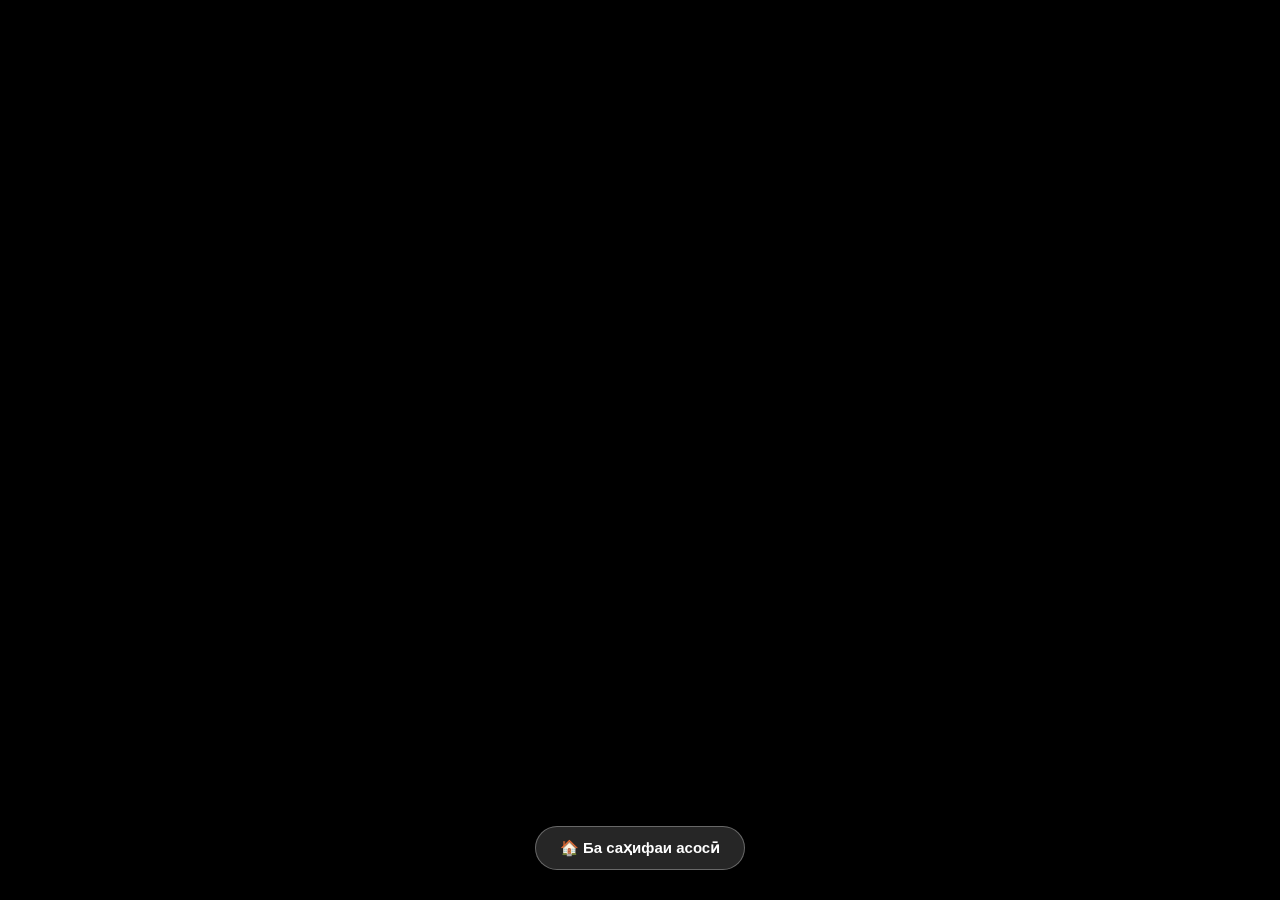
==== commit 5092b05a: "Refactor intro overlay and add home button Updated the intro overlay styles and added a home button." ====
--- a/VIDEO/index.html
+++ b/VIDEO/index.html
@@ -13,21 +13,40 @@
     * { box-sizing: border-box; margin: 0; padding: 0; font-family: -apple-system, BlinkMacSystemFont, "Segoe UI", Roboto, Helvetica, Arial, sans-serif; }
     body { background: #0b0c10; color: #fff; min-height: 100vh; padding-bottom: 30px; -webkit-tap-highlight-color: transparent; }
 
-    /* Intro Overlay (Full screen for Mobile & Desktop) */
+    /* Intro Overlay */
     #intro-overlay {
       position: fixed; top: 0; left: 0; width: 100vw; height: 100vh;
-      background: #000; z-index: 9999; display: flex; align-items: center; justify-content: center;
-      transition: opacity 0.5s ease, visibility 0.5s ease;
+      background: #000; z-index: 9999; display: flex; flex-direction: column; align-items: center; justify-content: center;
+      opacity: 1;
+      visibility: visible;
+      transition: opacity 0.8s cubic-bezier(0.4, 0, 0.2, 1), visibility 0.8s ease;
     }
-    #intro-overlay.hidden { opacity: 0; visibility: hidden; pointer-events: none; }
+    #intro-overlay.fade-out {
+      opacity: 0;
+      visibility: hidden;
+      pointer-events: none;
+    }
     
-    /* Экрани калонтар барои видеои интро */
     #intro-video { 
       width: 100%; 
       height: 100%; 
-      object-fit: contain; /* Видео мустақиман пурра бе буриш меояд */
+      object-fit: contain; 
       background: #000;
     }
+
+    /* Тугмаи хонамонанд дар поёни интро */
+    #home-intro-btn {
+      position: absolute; bottom: 30px;
+      background: rgba(255, 255, 255, 0.15); color: #fff;
+      border: 1px solid rgba(255, 255, 255, 0.3);
+      padding: 12px 24px; border-radius: 30px;
+      cursor: pointer; font-size: 15px; font-weight: 700;
+      backdrop-filter: blur(10px); -webkit-backdrop-filter: blur(10px);
+      z-index: 10000; display: flex; align-items: center; gap: 8px;
+      box-shadow: 0 4px 20px rgba(0,0,0,0.5);
+      transition: transform 0.2s, background 0.2s;
+    }
+    #home-intro-btn:active { transform: scale(0.95); background: rgba(255, 255, 255, 0.25); }
 
     /* Container & Mobile Layout */
     .container { width: 100%; max-width: 480px; margin: 0 auto; padding: 16px; }
@@ -65,12 +84,11 @@
     .btn-play { background: #e50914; }
     .btn-dl { background: #25d366; }
 
-    /* Modal Video Player (Калон ва қулай барои телефон) */
+    /* Modal Video Player */
     .modal { position: fixed; top: 0; left: 0; width: 100vw; height: 100vh; background: rgba(0,0,0,0.9); display: none; align-items: center; justify-content: center; z-index: 8888; backdrop-filter: blur(10px); padding: 12px; }
     .modal-content { background: #12121a; border: 1px solid rgba(255,255,255,0.15); border-radius: 18px; width: 100%; max-width: 500px; padding: 12px; position: relative; }
     .close-modal { position: absolute; top: -38px; right: 4px; color: #fff; font-size: 30px; cursor: pointer; font-weight: bold; }
     
-    /* Плеер 16:9 калони стандартӣ */
     .player-wrapper { position: relative; width: 100%; padding-bottom: 56.25%; height: 0; border-radius: 12px; overflow: hidden; background: #000; }
     .player-wrapper iframe, .player-wrapper video { position: absolute; top: 0; left: 0; width: 100%; height: 100%; border: none; }
 
@@ -85,6 +103,8 @@
     <video id="intro-video" autoplay muted playsinline>
       <source src="intro.mp4" type="video/mp4">
     </video>
+    <!-- Тугмаи хонамонанд дар поёни интро -->
+    <button id="home-intro-btn">🏠 Ба саҳифаи асосӣ</button>
   </div>
 
   <!-- MAIN APP CONTAINER -->
